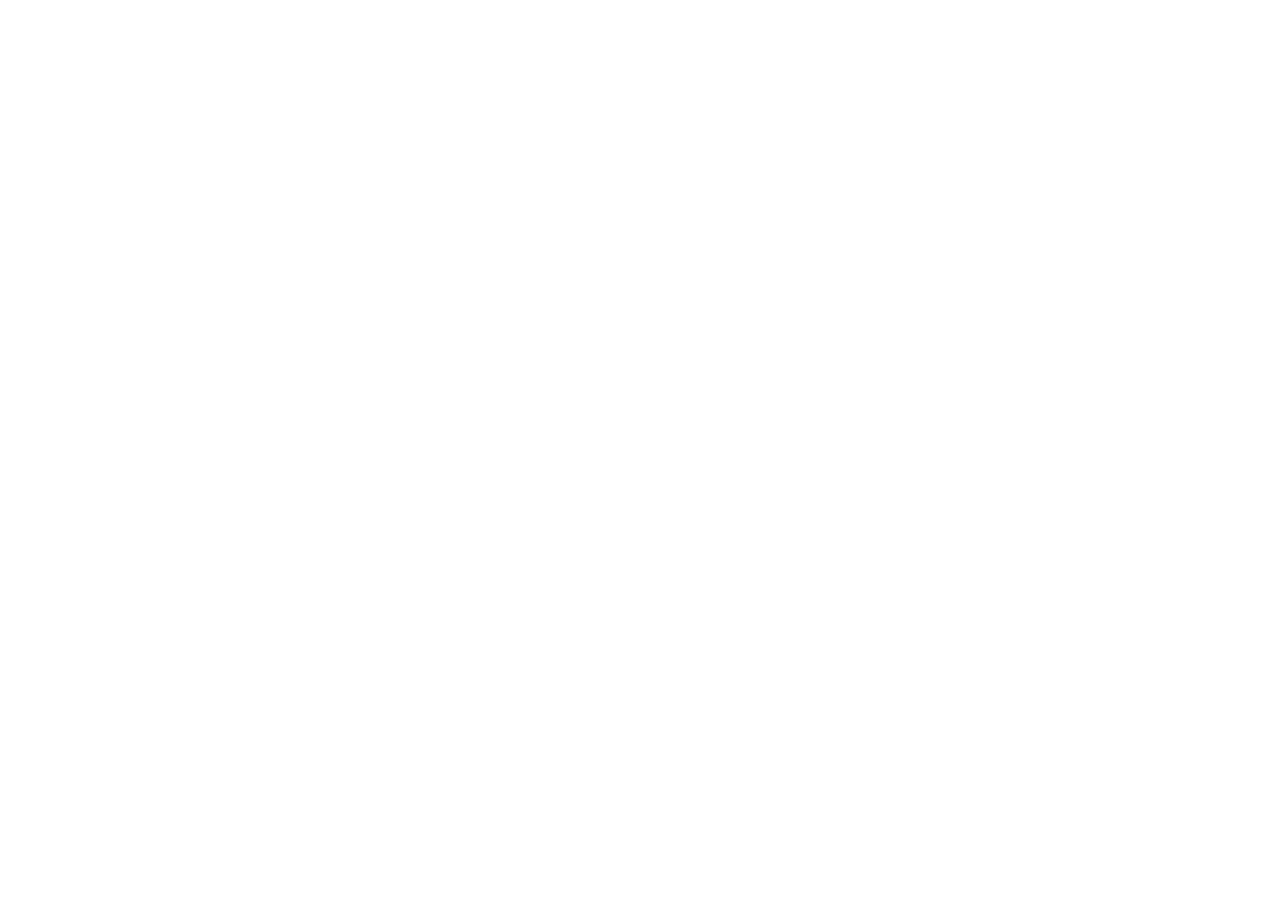
==== Alert/index.html @ d3943764 "Alert" ====
<!DOCTYPE html>
<html lang="en">
<head>
    <meta charset="UTF-8">
    <meta name="viewport" content="width=device-width, initial-scale=1.0">
    <title>Alert button</title>
    <link rel="stylesheet" href="style.css">
</head>
<body>
    

    
</body>
</html>
---- Alert/style.css ----
/* CSS Reset */
* {
  box-sizing: border-box;
  margin: 0;
  padding: 0;
}

/* Global Styles */
body,html {
  font-family: 'Arial', sans-serif;
  height : 100%;
  width: 100%;
}

/* Add your own styles below this line */
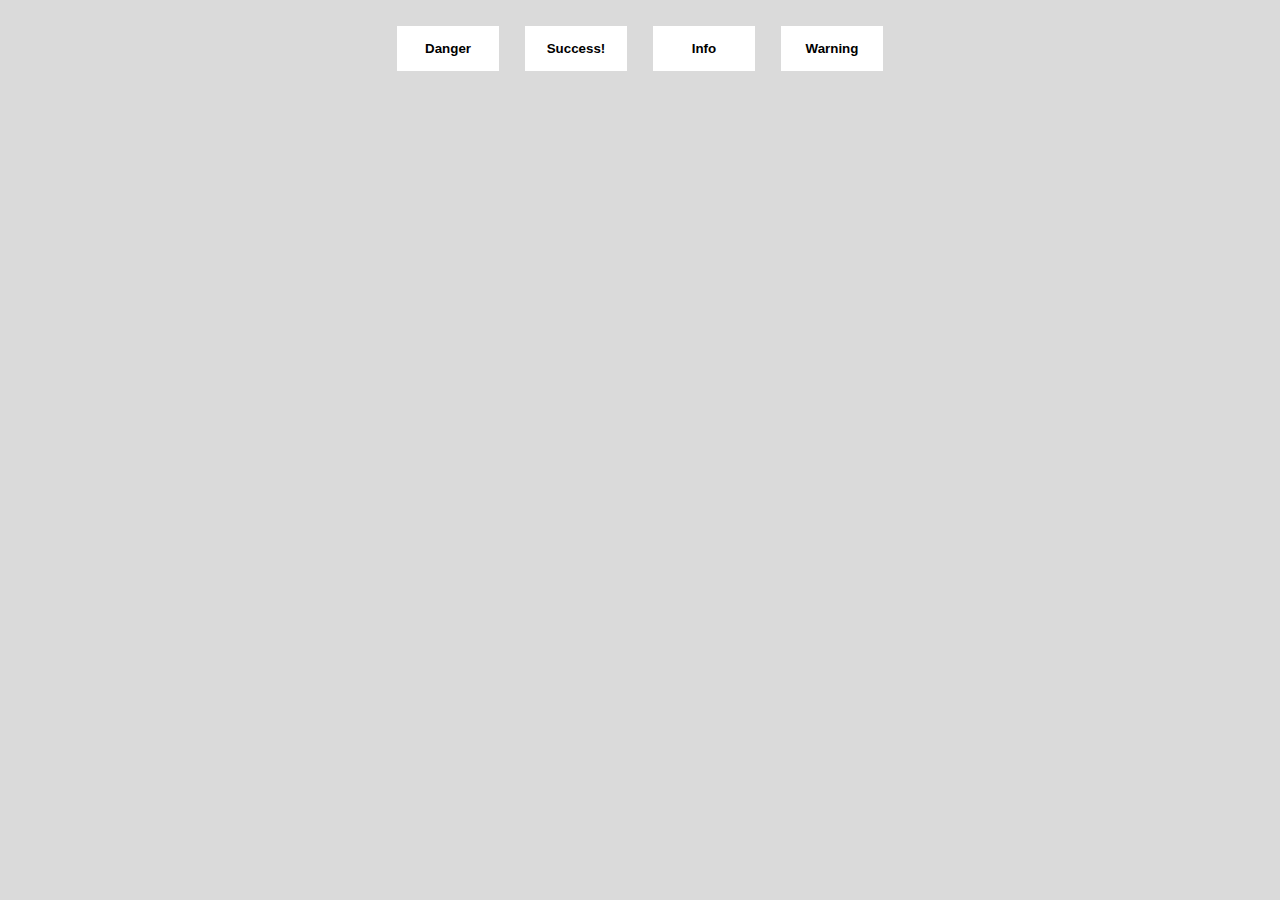
==== commit eda00d34: "Alerts committed" ====
--- a/Alert/index.html
+++ b/Alert/index.html
@@ -7,8 +7,23 @@
     <link rel="stylesheet" href="style.css">
 </head>
 <body>
-    
+    <main>
+        <div class="btns">
 
-    
+            <button id="Danger" >Danger</button>
+            <button id="Success">Success!</button>
+            <button id="Info">Info</button>
+            <button id="Warning">Warning</button>
+        </div>
+        <div class="alertContainer">
+
+          
+            
+          
+          
+        </div>
+        </main>
+
+    <script src="./script.js"></script>
 </body>
 </html>--- a/Alert/style.css
+++ b/Alert/style.css
@@ -13,3 +13,45 @@
 }
 
 /* Add your own styles below this line */
+main{
+  width: 100%;
+  height: 100Vh;
+  background: #dadada;
+  padding: 2vw;
+}
+.btns{
+  width: 100%;
+  display: flex;
+  align-items: center;
+  justify-content: center ;
+  gap: 2vw;
+}
+.btns button{
+  width: 8vw;
+  padding: 1.2vw;
+  border : none;
+  background: white;
+  font-weight: 800;
+}
+.alertContainer{
+  width: fit-content;
+  /* border: 2px solid black; */
+  position: absolute;
+  bottom: 1vw;
+  right: 1vw;
+}
+.alerts{
+  background: #F66358;
+  color: white;
+  width: 60vw;
+  padding: 2vw;
+ margin-top: 1vw;
+ display: flex;
+ align-items: center;
+ gap: 5vw;
+ justify-content: space-between;
+}
+
+.alerts h2{
+  font-size: 1.4vw;
+}